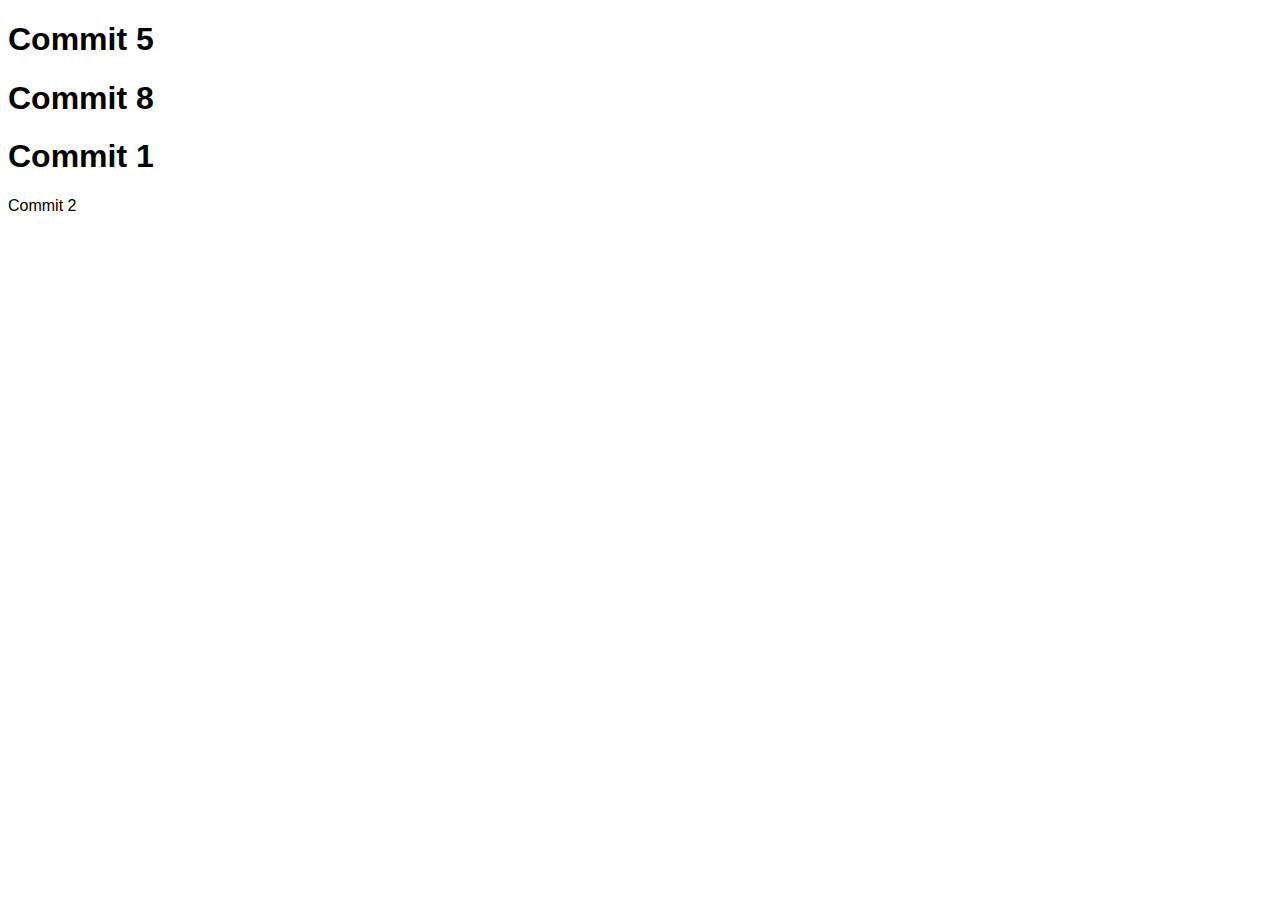
==== index.html @ e4eca8da "Update index.html" ====
<!DOCTYPE html>
<html lang="ru">
<head>
    <meta charset="utf-8">
    <title>Learn git</title>
    <link type="text/css" rel="stylesheet" href="./css/main.css"/>
</head>

<body>
    <h1>Commit 5</h1>
    <h1>Commit 8</h1>
    <h1>Commit 1</h1>
    <span>Commit 2</span>
</body>
</html>
---- css/main.css ----
body, html {
    background: white;
    color: black;
    font-family:  Helvetica, Arial, sans-serif;
    font-size: 1em;
}

h1, h2, h3, h4, h5, h6 {
    font-weight: 800;
}
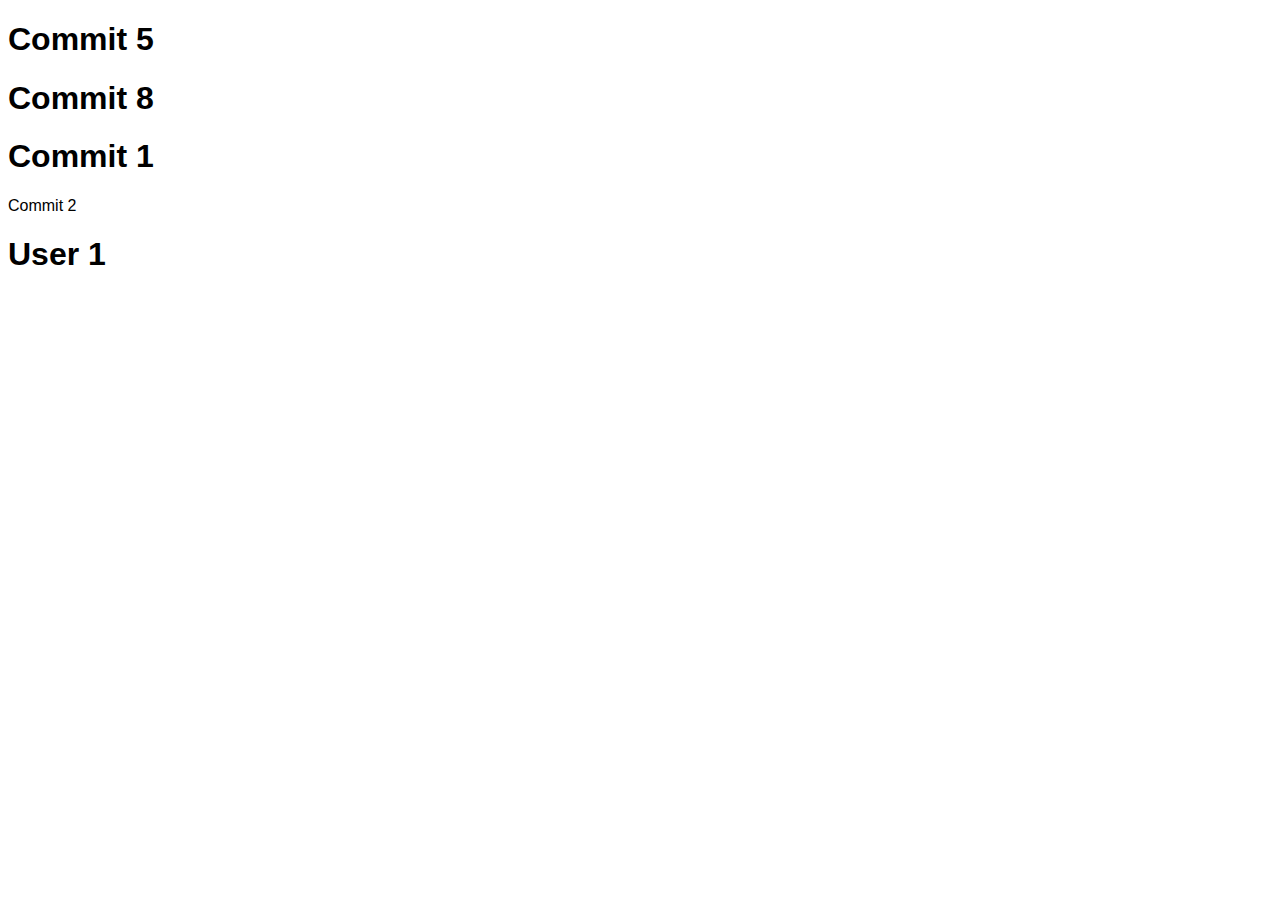
==== commit c4f25e09: "user1" ====
--- a/index.html
+++ b/index.html
@@ -11,5 +11,6 @@
     <h1>Commit 8</h1>
     <h1>Commit 1</h1>
     <span>Commit 2</span>
+    <h1>User 1</h1>
 </body>
 </html>
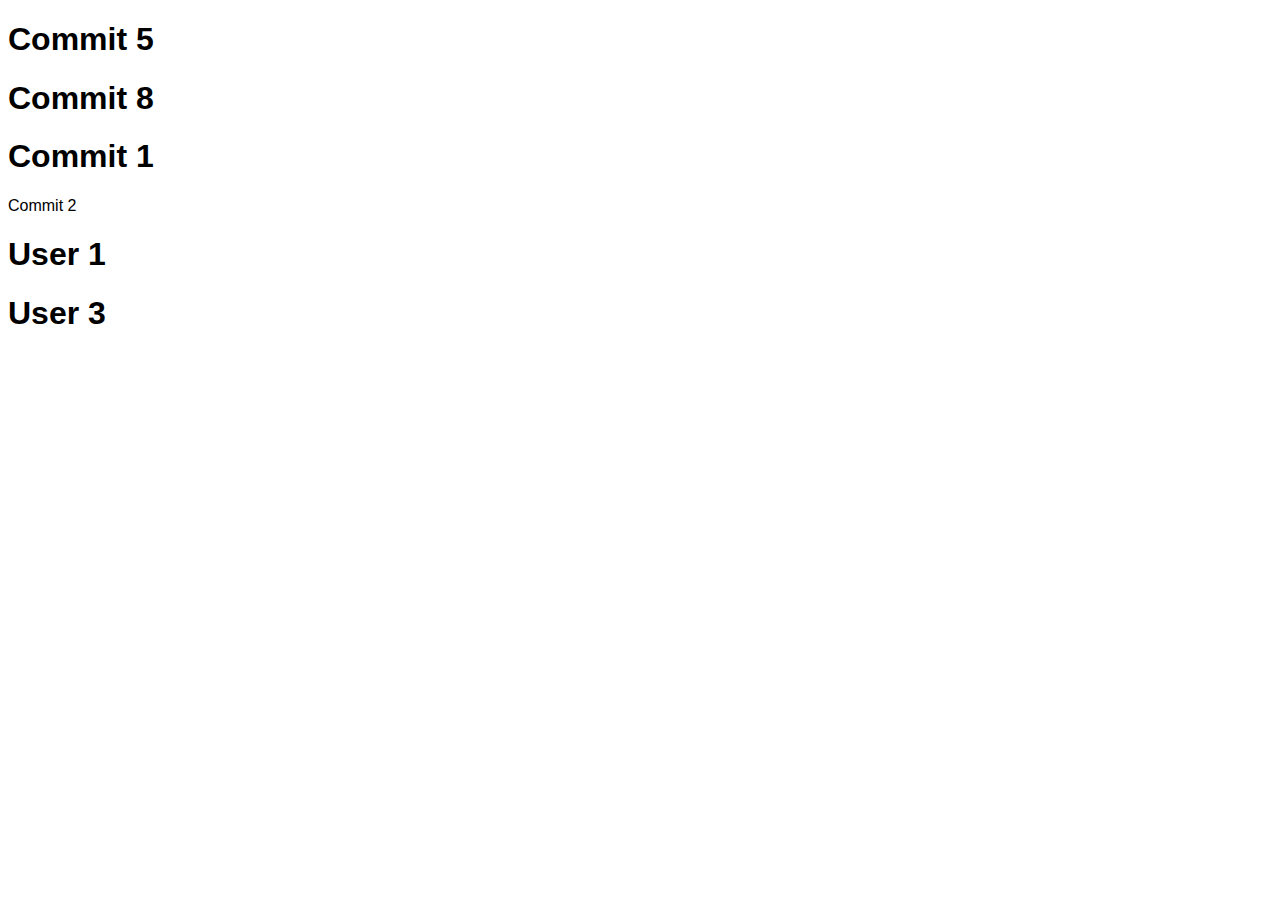
==== commit 2c345edf: "user3" ====
--- a/index.html
+++ b/index.html
@@ -12,5 +12,6 @@
     <h1>Commit 1</h1>
     <span>Commit 2</span>
     <h1>User 1</h1>
+    <h1>User 3</h1>
 </body>
 </html>
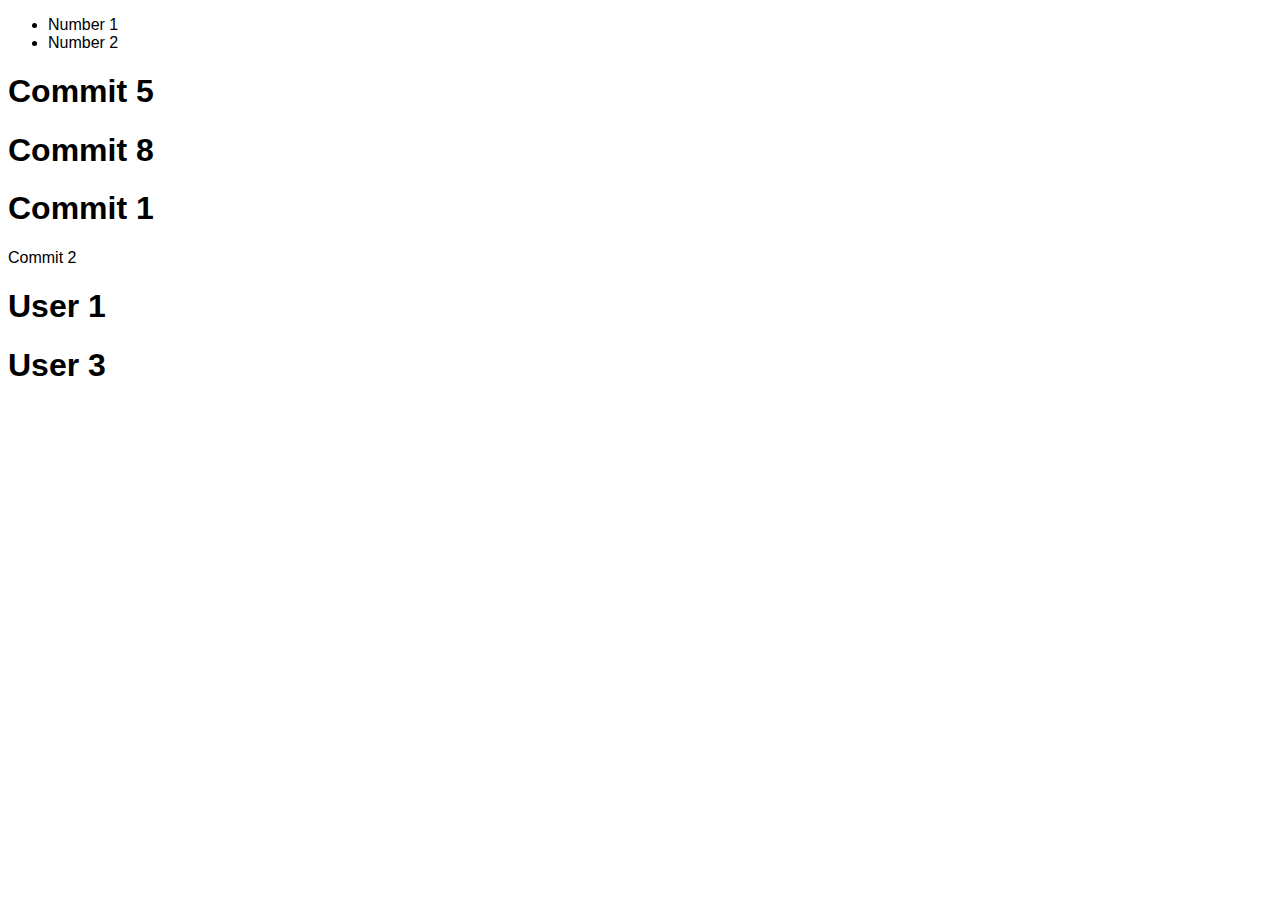
==== commit 1addc2c2: "add list" ====
--- a/index.html
+++ b/index.html
@@ -7,6 +7,11 @@
 </head>
 
 <body>
+    <ul>
+        <li>Number 1</li>
+        <li>Number 2</li>
+    </ul>
+    
     <h1>Commit 5</h1>
     <h1>Commit 8</h1>
     <h1>Commit 1</h1>
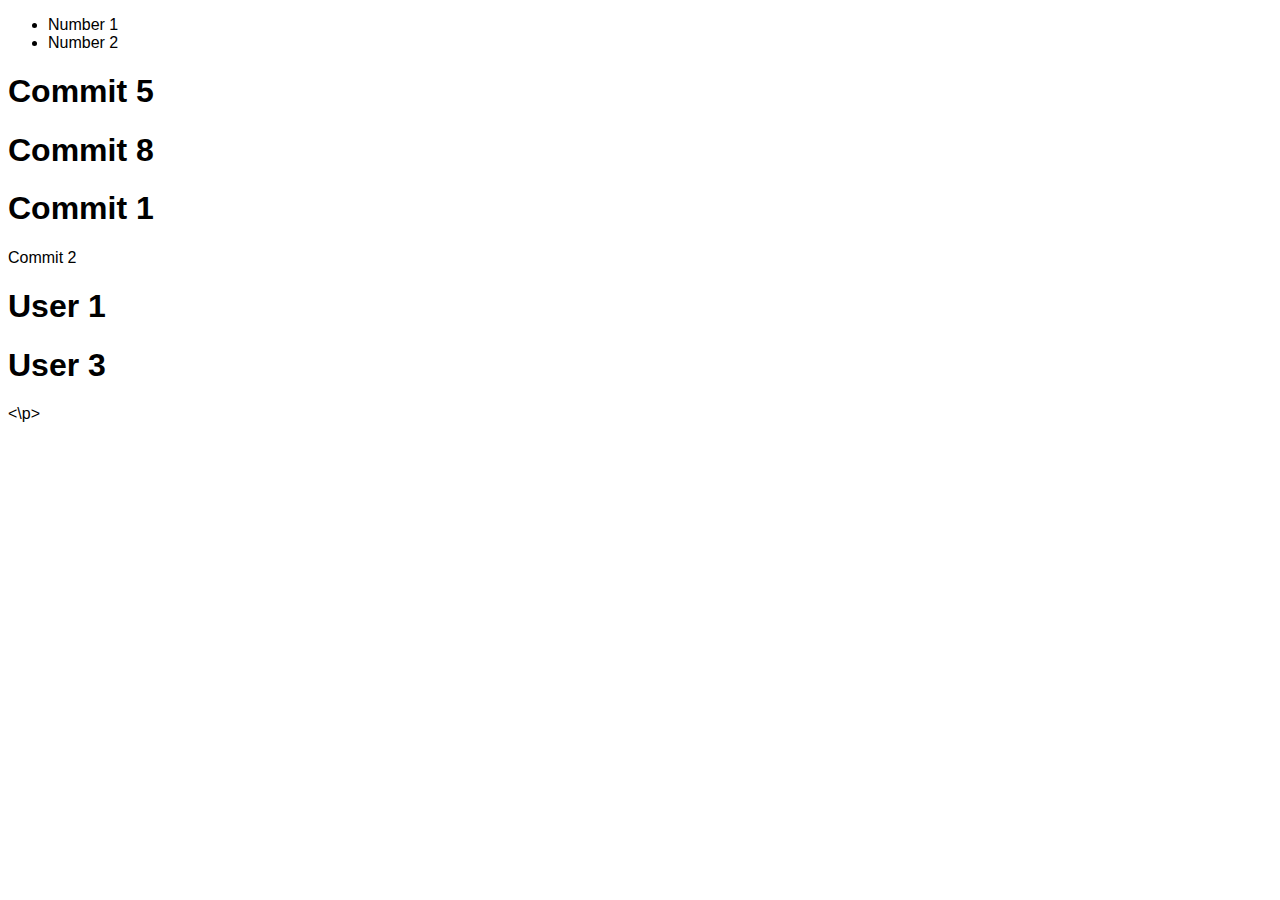
==== commit 5cb4818e: "add p" ====
--- a/index.html
+++ b/index.html
@@ -11,12 +11,14 @@
         <li>Number 1</li>
         <li>Number 2</li>
     </ul>
-    
-    <h1>Commit 5</h1>
-    <h1>Commit 8</h1>
-    <h1>Commit 1</h1>
-    <span>Commit 2</span>
-    <h1>User 1</h1>
-    <h1>User 3</h1>
+
+    <p>
+        <h1>Commit 5</h1>
+        <h1>Commit 8</h1>
+        <h1>Commit 1</h1>
+        <span>Commit 2</span>
+        <h1>User 1</h1>
+        <h1>User 3</h1>
+    <\p>
 </body>
 </html>
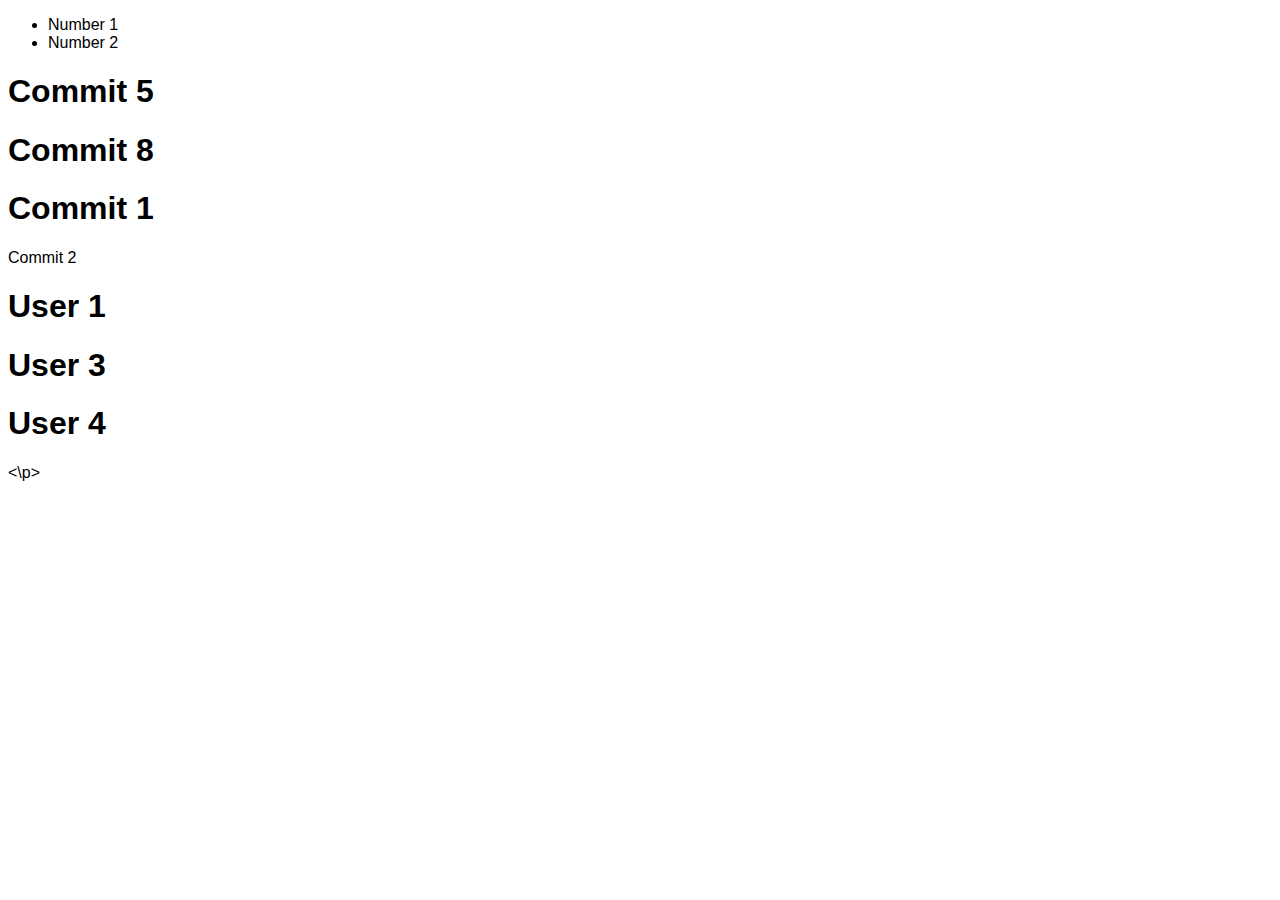
==== commit 5484527c: "Update index.html" ====
--- a/index.html
+++ b/index.html
@@ -19,6 +19,7 @@
         <span>Commit 2</span>
         <h1>User 1</h1>
         <h1>User 3</h1>
+        <h1>User 4</h1>
     <\p>
 </body>
 </html>
